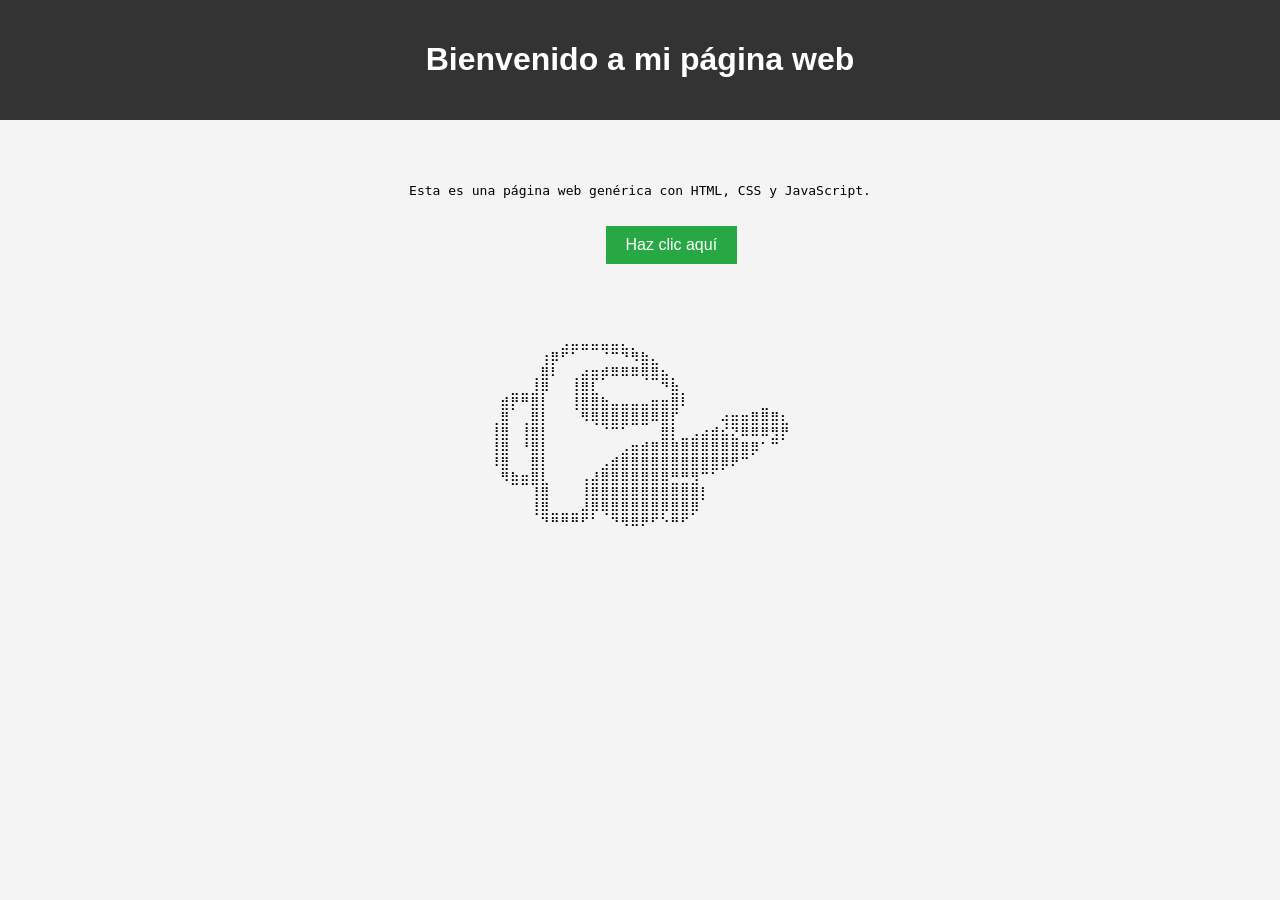
==== index.html @ f82b631b "Fue el demian Probando Cambio en el archivo html" ====
<!DOCTYPE html>
<html lang="es">
<head>
    <meta charset="UTF-8">
    <meta name="viewport" content="width=device-width, initial-scale=1.0">
    <title>Página Web Genérica</title>
    <style>
        body {
            font-family: Arial, sans-serif;
            text-align: center;
            background-color: #f4f4f4;
            margin: 0;
            padding: 0;
        }
        header {
            background-color: #333;
            color: white;
            padding: 20px;
        }
        main {
            padding: 20px;
            white-space: pre-wrap;
            font-family: monospace;
        }
        button {
            padding: 10px 20px;
            font-size: 16px;
            background-color: #28a745;
            color: white;
            border: none;
            cursor: pointer;
        }
        button:hover {
            background-color: #218838;
        }
    </style>
</head>
<body>
    <header>
        <h1>Bienvenido a mi página web</h1>
    </header>
    <main>
        <p>Esta es una página web genérica con HTML, CSS y JavaScript.</p>
        <button onclick="mostrarMensaje()">Haz clic aquí</button>
        <p id="mensaje"></p>
        <pre>
⠀⠀⠀⠀⠀⠀⠀⣠⣤⣤⣤⣤⣤⣄⡀⠀⠀⠀⠀⠀⠀⠀⠀⠀⠀⠀⠀⠀⠀⠀
⠀⠀⠀⠀⠀⢰⡿⠋⠁⠀⠀⠈⠉⠙⠻⣷⣄⠀⠀⠀⠀⠀⠀⠀⠀⠀⠀⠀⠀⠀
⠀⠀⠀⠀⢀⣿⠇⠀⢀⣴⣶⡾⠿⠿⠿⢿⣿⣦⡀⠀⠀⠀⠀⠀⠀⠀⠀⠀⠀⠀
⠀⠀⣀⣀⣸⡿⠀⠀⢸⣿⣇⠀⠀⠀⠀⠀⠀⠙⣷⡀⠀⠀⠀⠀⠀⠀⠀⠀⠀⠀
⠀⣾⡟⠛⣿⡇⠀⠀⢸⣿⣿⣷⣤⣤⣤⣤⣶⣶⣿⠇⠀⠀⠀⠀⠀⠀⠀⣀⠀⠀
⢀⣿⠀⢀⣿⡇⠀⠀⠀⠻⢿⣿⣿⣿⣿⣿⠿⣿⡏⠀⠀⠀⠀⢴⣶⣶⣿⣿⣿⣆
⢸⣿⠀⢸⣿⡇⠀⠀⠀⠀⠀⠈⠉⠁⠀⠀⠀⣿⡇⣀⣠⣴⣾⣮⣝⠿⠿⠿⣻⡟
⢸⣿⠀⠘⣿⡇⠀⠀⠀⠀⠀⠀⠀⣠⣶⣾⣿⣿⣿⣿⣿⣿⣿⣿⣿⣿⡿⠁⠉⠀
⠸⣿⠀⠀⣿⡇⠀⠀⠀⠀⠀⣠⣾⣿⣿⣿⣿⣿⣿⣿⣿⣿⣿⡿⠟⠉⠀⠀⠀⠀
⠀⠻⣷⣶⣿⣇⠀⠀⠀⢠⣼⣿⣿⣿⣿⣿⣿⣿⣛⣛⣻⠉⠁⠀⠀⠀⠀⠀⠀⠀
⠀⠀⠀⠀⢸⣿⠀⠀⠀⢸⣿⣿⣿⣿⣿⣿⣿⣿⣿⣿⣿⡇⠀⠀⠀⠀⠀⠀⠀⠀
⠀⠀⠀⠀⢸⣿⣀⣀⣀⣼⡿⢿⣿⣿⣿⣿⣿⡿⣿⣿⡿⠀⠀⠀⠀⠀⠀⠀⠀⠀
⠀⠀⠀⠀⠀⠙⠛⠛⠛⠋⠁⠀⠙⠻⠿⠟⠋⠑⠛⠋⠀⠀⠀⠀⠀⠀⠀⠀⠀⠀
        </pre>
    </main>
    <script>
        function mostrarMensaje() {
            document.getElementById("mensaje").innerText = "¡Hola! Gracias por visitar esta página.";
        }
    </script>
</body>
</html>
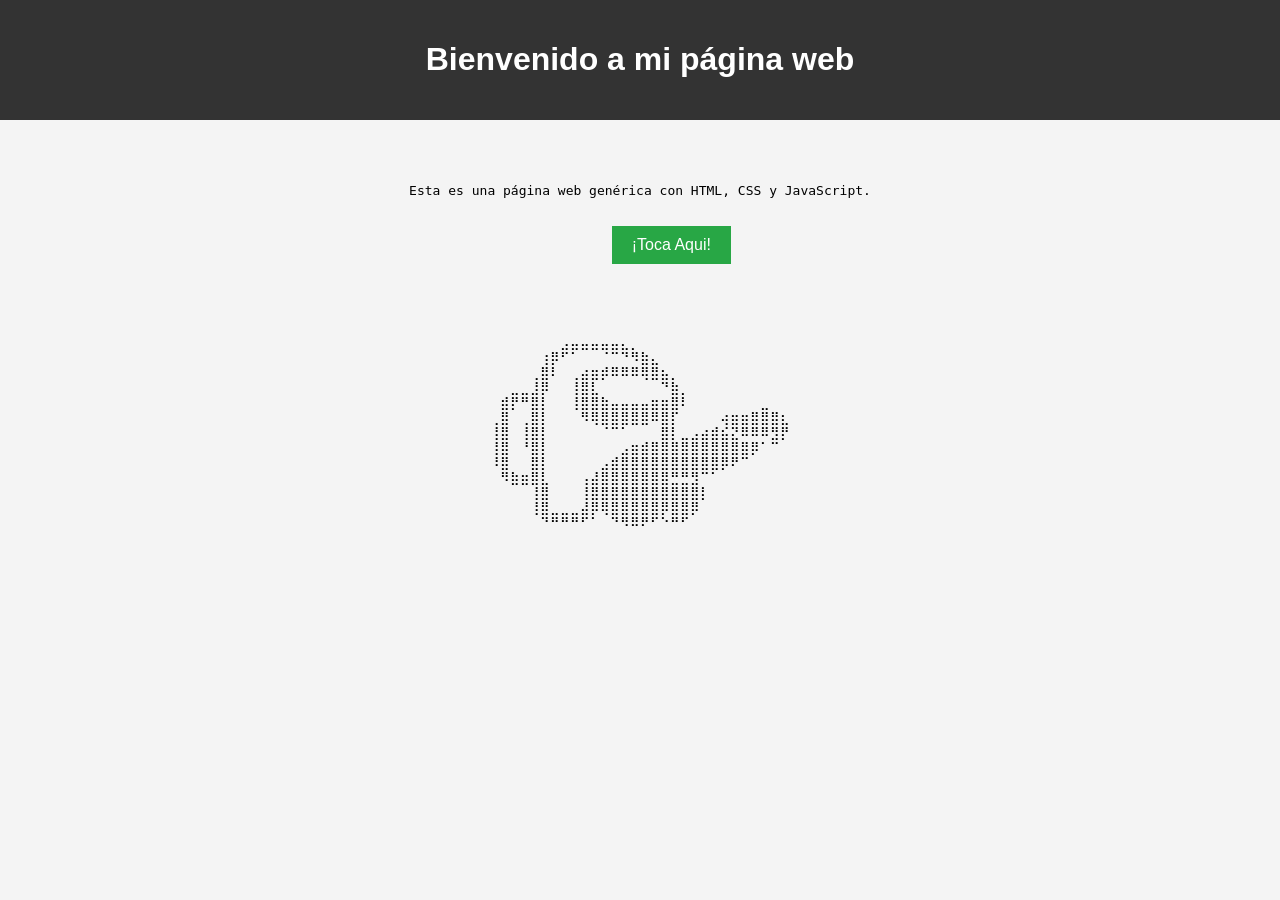
==== commit ec405210: "Update index.html" ====
--- a/index.html
+++ b/index.html
@@ -3,7 +3,7 @@
 <head>
     <meta charset="UTF-8">
     <meta name="viewport" content="width=device-width, initial-scale=1.0">
-    <title>Página Web Genérica</title>
+    <title>El Robledinio</title>
     <style>
         body {
             font-family: Arial, sans-serif;
@@ -41,7 +41,7 @@
     </header>
     <main>
         <p>Esta es una página web genérica con HTML, CSS y JavaScript.</p>
-        <button onclick="mostrarMensaje()">Haz clic aquí</button>
+        <button onclick="mostrarMensaje()">¡Toca Aqui!</button>
         <p id="mensaje"></p>
         <pre>
 ⠀⠀⠀⠀⠀⠀⠀⣠⣤⣤⣤⣤⣤⣄⡀⠀⠀⠀⠀⠀⠀⠀⠀⠀⠀⠀⠀⠀⠀⠀
@@ -61,7 +61,7 @@
     </main>
     <script>
         function mostrarMensaje() {
-            document.getElementById("mensaje").innerText = "¡Hola! Gracias por visitar esta página.";
+            document.getElementById("mensaje").innerText = "Como te gusta tocarla, golosa.";
         }
     </script>
 </body>
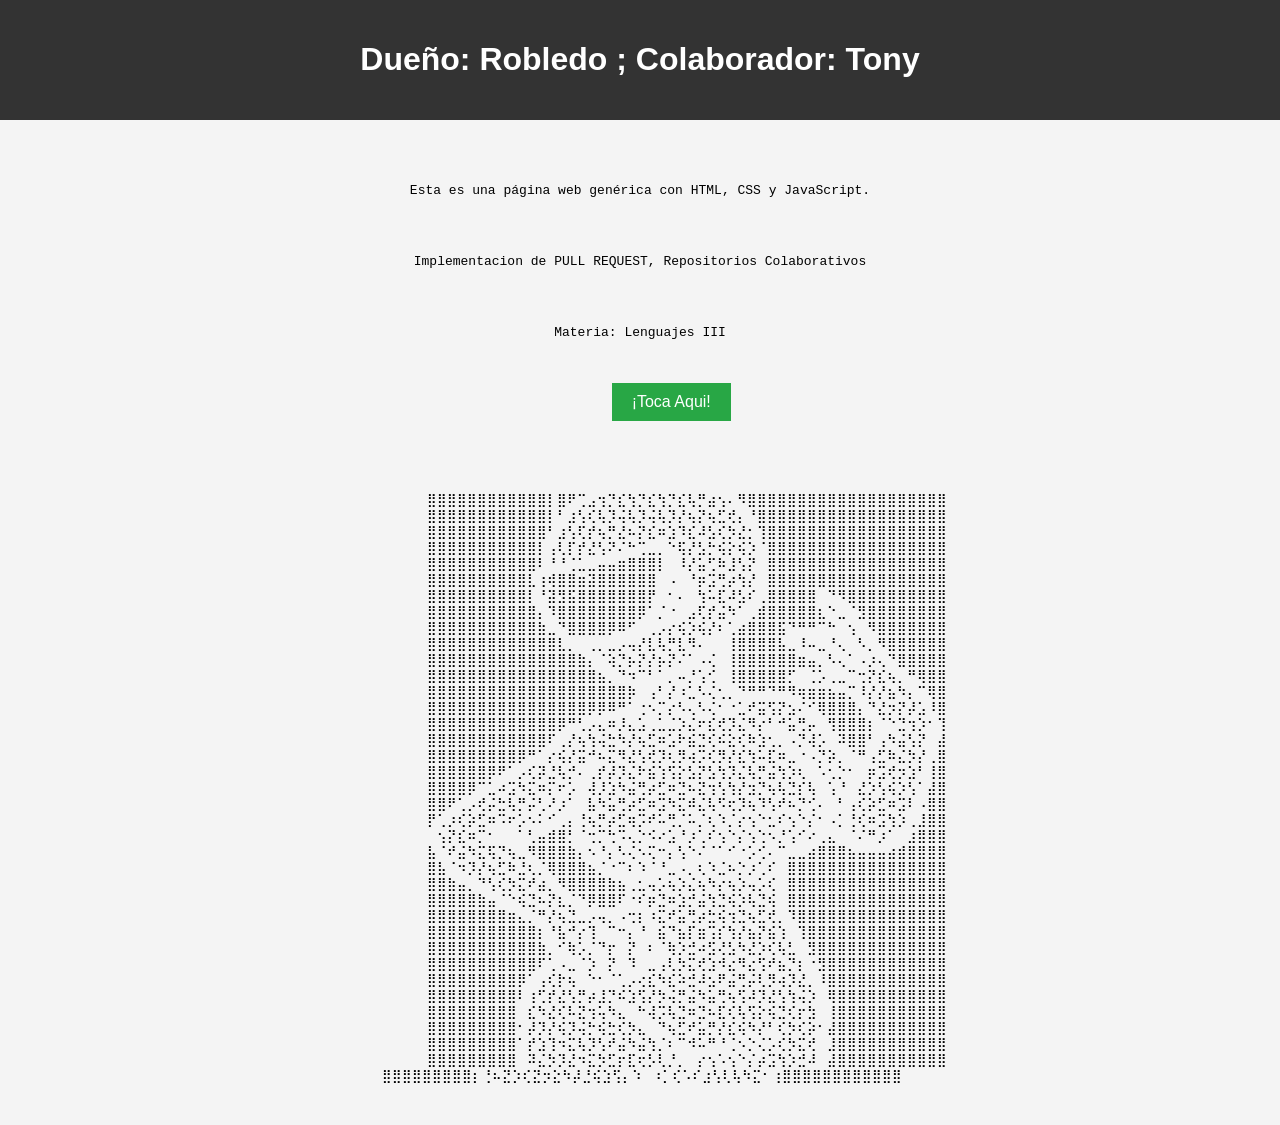
==== commit b08157f4: "Update index.html" ====
--- a/index.html
+++ b/index.html
@@ -3,7 +3,7 @@
 <head>
     <meta charset="UTF-8">
     <meta name="viewport" content="width=device-width, initial-scale=1.0">
-    <title>El Robledinio</title>
+    <title>Prototype - Pull Request</title>
     <style>
         body {
             font-family: Arial, sans-serif;
@@ -37,26 +37,53 @@
 </head>
 <body>
     <header>
-        <h1>Bienvenido a mi página web</h1>
+        <h1>Dueño: Robledo ; Colaborador: Tony</h1>
     </header>
     <main>
         <p>Esta es una página web genérica con HTML, CSS y JavaScript.</p>
+        <p>Implementacion de PULL REQUEST, Repositorios Colaborativos</p>
+        <p>Materia: Lenguajes III
+        </p>
         <button onclick="mostrarMensaje()">¡Toca Aqui!</button>
         <p id="mensaje"></p>
         <pre>
-⠀⠀⠀⠀⠀⠀⠀⣠⣤⣤⣤⣤⣤⣄⡀⠀⠀⠀⠀⠀⠀⠀⠀⠀⠀⠀⠀⠀⠀⠀
-⠀⠀⠀⠀⠀⢰⡿⠋⠁⠀⠀⠈⠉⠙⠻⣷⣄⠀⠀⠀⠀⠀⠀⠀⠀⠀⠀⠀⠀⠀
-⠀⠀⠀⠀⢀⣿⠇⠀⢀⣴⣶⡾⠿⠿⠿⢿⣿⣦⡀⠀⠀⠀⠀⠀⠀⠀⠀⠀⠀⠀
-⠀⠀⣀⣀⣸⡿⠀⠀⢸⣿⣇⠀⠀⠀⠀⠀⠀⠙⣷⡀⠀⠀⠀⠀⠀⠀⠀⠀⠀⠀
-⠀⣾⡟⠛⣿⡇⠀⠀⢸⣿⣿⣷⣤⣤⣤⣤⣶⣶⣿⠇⠀⠀⠀⠀⠀⠀⠀⣀⠀⠀
-⢀⣿⠀⢀⣿⡇⠀⠀⠀⠻⢿⣿⣿⣿⣿⣿⠿⣿⡏⠀⠀⠀⠀⢴⣶⣶⣿⣿⣿⣆
-⢸⣿⠀⢸⣿⡇⠀⠀⠀⠀⠀⠈⠉⠁⠀⠀⠀⣿⡇⣀⣠⣴⣾⣮⣝⠿⠿⠿⣻⡟
-⢸⣿⠀⠘⣿⡇⠀⠀⠀⠀⠀⠀⠀⣠⣶⣾⣿⣿⣿⣿⣿⣿⣿⣿⣿⣿⡿⠁⠉⠀
-⠸⣿⠀⠀⣿⡇⠀⠀⠀⠀⠀⣠⣾⣿⣿⣿⣿⣿⣿⣿⣿⣿⣿⡿⠟⠉⠀⠀⠀⠀
-⠀⠻⣷⣶⣿⣇⠀⠀⠀⢠⣼⣿⣿⣿⣿⣿⣿⣿⣛⣛⣻⠉⠁⠀⠀⠀⠀⠀⠀⠀
-⠀⠀⠀⠀⢸⣿⠀⠀⠀⢸⣿⣿⣿⣿⣿⣿⣿⣿⣿⣿⣿⡇⠀⠀⠀⠀⠀⠀⠀⠀
-⠀⠀⠀⠀⢸⣿⣀⣀⣀⣼⡿⢿⣿⣿⣿⣿⣿⡿⣿⣿⡿⠀⠀⠀⠀⠀⠀⠀⠀⠀
-⠀⠀⠀⠀⠀⠙⠛⠛⠛⠋⠁⠀⠙⠻⠿⠟⠋⠑⠛⠋⠀⠀⠀⠀⠀⠀⠀⠀⠀⠀
+            ⣿⣿⣿⣿⣿⣿⣿⣿⣿⣿⣿⣿⡇⣿⠟⢉⣠⢲⡙⣎⢳⡙⣎⢳⡙⣎⢧⡛⣴⢢⠄⠻⣿⣿⣿⣿⣿⣿⣿⣿⣿⣿⣿⣿⣿⣿⣿⣿⣿⣿⣿⣿
+            ⣿⣿⣿⣿⣿⣿⣿⣿⣿⣿⣿⣿⡇⠃⣰⢣⢎⢧⡹⢬⢧⡹⢬⢧⡹⡜⢦⡝⢦⣋⢞⡄⠘⣿⣿⣿⣿⣿⣿⣿⣿⣿⣿⣿⣿⣿⣿⣿⣿⣿⣿⣿
+            ⣿⣿⣿⣿⣿⣿⣿⣿⣿⣿⣿⣿⠃⣰⢣⢏⡞⢦⡛⣜⠦⡝⣎⠶⣱⠹⣎⠼⣣⢎⡳⣜⡂⢹⣿⣿⣿⣿⣿⣿⣿⣿⣿⣿⣿⣿⣿⣿⣿⣿⣿⣿
+            ⣿⣿⣿⣿⣿⣿⣿⣿⣿⣿⣿⡇⢠⢇⡏⡞⣜⢣⠝⠌⠓⢉⣀⡀⠑⢯⡜⣣⡓⢮⡕⢮⡱⠈⣿⣿⣿⣿⣿⣿⣿⣿⣿⣿⣿⣿⣿⣿⣿⣿⣿⣿
+            ⣿⣿⣿⣿⣿⣿⣿⣿⣿⣿⣿⠇⠘⠘⢈⣁⣀⣤⣤⣶⣿⣿⣿⡇⠀⠸⡜⣥⢋⠷⣸⢣⡝⠀⣿⣿⣿⣿⣿⣿⣿⣿⣿⣿⣿⣿⣿⣿⣿⣿⣿⣿
+            ⣿⣿⣿⣿⣿⣿⣿⣿⣿⣿⣇⢰⢾⣿⣿⣶⣽⣿⣿⣿⣿⣿⣿⠀⠠⠀⠘⡶⣩⢛⡴⢳⡜⠀⣿⣿⣿⣿⣿⣿⣿⣿⣿⣿⣿⣿⣿⣿⣿⣿⣿⣿
+            ⣿⣿⣿⣿⣿⣿⣿⣿⣿⣿⡇⠘⣽⣻⣯⣿⣿⣿⣿⣿⣿⣿⡟⠀⠂⠄⠀⢳⠥⣏⠼⣣⠎⢀⣿⣿⣿⣿⣿⠀⠙⠻⣿⣿⣿⣿⣿⣿⣿⣿⣿⣿
+            ⣿⣿⣿⣿⣿⣿⣿⣿⣿⣿⣿⡄⠹⣿⣿⣿⣿⣿⣿⣿⣿⡿⠁⡈⠐⠀⣠⢏⡞⣬⠳⠁⢀⣾⣿⣿⣿⣿⣿⣆⠑⣀⠈⣻⣿⣿⣿⣿⣿⣿⣿⣿
+            ⣿⣿⣿⣿⣿⣿⣿⣿⣿⣿⣿⣷⣀⠙⣿⣿⣿⣿⡿⠿⠋⠀⢀⡠⡔⢮⡱⢮⡜⠆⢁⣴⣿⣿⣿⣯⠙⠛⠛⠉⠓⠀⢢⠀⠻⣿⣿⣿⣿⣿⣿⣿
+            ⣿⣿⣿⣿⣿⣿⣿⣿⣿⣿⣿⣿⣿⣇⡀⠀⢀⡀⣀⡠⢤⡜⣇⢧⡛⣇⠻⠄⠀⠀⢸⣿⣿⣿⣿⣧⣀⠸⠤⣀⠘⢄⠀⠣⡀⠻⣿⣿⣿⣿⣿⣿
+            ⣿⣿⣿⣿⣿⣿⣿⣿⣿⣿⣿⣿⣿⣿⣿⣷⡄⠈⢵⡙⡦⡝⡜⡦⡝⠌⠁⠠⢌⠀⢸⣿⣿⣿⣿⣿⣿⣶⣤⡀⠣⢄⠁⠠⡰⢄⠙⣿⣿⣿⣿⣿
+            ⣿⣿⣿⣿⣿⣿⣿⣿⣿⣿⣿⣿⣿⣿⣿⣿⣿⣦⡀⠙⠲⠉⠃⠁⡀⠤⡘⢡⢊⠀⢸⣿⣿⣿⣿⣿⡋⠀⢈⡡⢀⣀⠉⢒⡝⣎⢦⡀⠛⢿⣿⣿
+            ⣿⣿⣿⣿⣿⣿⣿⣿⣿⣿⣿⣿⣿⣿⣿⣿⣿⣿⣿⣿⡷⠀⢠⠃⡜⠰⣁⠣⢌⢂⡀⠙⠛⠛⠙⠛⠻⢶⣶⣶⣦⣤⡉⠸⡜⡜⣦⠳⡄⠉⢿⣿
+            ⣿⣿⣿⣿⣿⣿⣿⣿⣿⣿⣿⣿⣿⣿⣿⣿⡿⡿⠿⠛⠁⢐⠢⡉⡔⠣⢄⠣⢌⠂⠐⣁⠞⣭⢫⡝⣢⠌⠊⢿⣿⣿⣿⡄⠙⣜⡲⡝⡼⣡⠸⣿
+            ⣿⣿⣿⣿⣿⣿⣿⣿⣿⣿⣿⣿⣿⡿⠛⢃⡠⣄⠶⡸⣄⣡⢀⣁⣈⡱⣌⠖⣎⢞⡹⣌⠻⡔⠃⠚⣥⢛⡤⠀⢻⣿⣿⣿⡆⠈⠑⣙⢲⡱⠂⢹
+            ⣿⣿⣿⣿⣿⣿⣿⣿⣿⣿⣿⣿⠏⢀⡜⢦⢳⢬⣓⠳⡜⢦⣋⠶⣡⠗⣮⣙⢎⠮⣕⢎⠷⣱⢂⡀⠠⡙⢼⡡⠀⠽⣿⣿⠃⢠⠳⣬⢣⡝⠀⣼
+            ⣿⣿⣿⣿⣿⣿⣿⣿⣿⡿⠛⠁⡔⢮⡜⣭⠚⠦⣍⠻⣜⢣⢞⡹⢆⡻⢴⡩⢎⡻⡜⣎⢳⠥⣏⠶⣀⠐⠠⡙⡵⡀⠈⠛⢠⣋⠷⣌⡳⡜⢀⣿
+            ⣿⣿⣿⣿⣿⣿⡿⠟⠁⡠⢎⡽⣘⢧⡚⠄⢀⡞⡼⡹⣌⠗⣮⢱⢫⡕⣣⡝⣣⢳⡹⣌⢧⡛⣬⢳⡱⢆⠀⠡⢂⡑⠂⠀⡶⣩⢞⡲⣱⠃⢸⣿
+            ⣿⣿⣿⣿⡿⠉⣁⠴⣩⠳⣍⠶⡍⠖⡡⠀⢼⡸⣱⠳⣬⢛⡴⣋⠶⣙⠦⣝⢲⢣⢳⡜⣲⡙⢦⢧⣙⡎⢧⠀⢡⠘⠀⣜⡱⢣⢮⡱⢣⠁⣼⣿
+            ⣿⣿⠟⢁⡠⢞⡬⣓⢧⡛⡬⢃⠜⡰⠁⠀⣧⠳⣥⢛⡴⣋⠶⣩⠳⣍⠾⣌⢧⠫⢖⡹⢦⠹⢣⠞⠦⡙⢊⠄⠀⠃⢠⢎⡵⣋⠶⣩⠇⠠⣿⣿
+            ⡟⢁⡰⢎⡵⣋⠶⠩⠖⡡⠢⠅⠊⢀⡄⢘⢦⡛⡴⣋⢶⡩⠞⠥⢛⡈⠥⡈⢆⠱⡈⡔⢢⠑⣂⠎⢢⠑⡌⠂⠠⡁⢘⢎⠶⣩⢳⡱⢀⣸⣿⣿
+            ⠀⢢⡝⣎⠶⡉⠂⠀⠀⠁⢃⣤⣾⣿⡃⠈⢒⡉⢓⠩⢄⡑⠪⠔⣡⠘⡰⢁⠎⢢⠑⡌⢢⢑⠢⡘⢡⠊⠔⢀⣄⠀⠈⠌⠛⡰⠁⠀⣰⣿⣿⣿
+            ⣧⠈⠞⣬⠳⣍⢯⡙⢦⣀⠻⣿⣿⣿⣷⡄⠢⠘⡄⠣⢌⠢⢍⠒⡄⢣⠑⠌⠈⠁⠊⠐⡡⢊⠄⠉⣀⣀⣴⣿⣿⣿⣦⣤⣤⣤⣴⣾⣿⣿⣿⣿
+            ⣿⣧⠈⠲⡹⡜⢦⣋⠷⣘⢆⡈⢿⣿⣿⣿⣦⡈⠐⠉⠆⠱⠈⠘⣀⠠⡀⢆⠱⣈⠦⡑⡰⢁⠎⠀⣿⣿⣿⣿⣿⣿⣿⣿⣿⣿⣿⣿⣿⣿⣿⣿
+            ⣿⣿⣷⣤⡀⠙⢣⢎⡳⣍⠞⣴⡀⠻⣿⣿⣿⣿⣷⣦⢀⣂⢤⡡⢦⡱⣌⢦⠳⡔⢦⡱⢤⡡⢎⠀⣿⣿⣿⣿⣿⣿⣿⣿⣿⣿⣿⣿⣿⣿⣿⣿
+            ⣿⣿⣿⣿⣿⣷⣤⠈⠑⢮⣙⠦⡝⣆⡈⠙⡿⣿⣿⠏⠐⠎⡶⣙⠶⣱⡚⣬⢳⣙⢮⡱⢧⣙⢮⠀⣿⣿⣿⣿⣿⣿⣿⣿⣿⣿⣿⣿⣿⣿⣿⣿
+            ⣿⣿⣿⣿⣿⣿⣿⣿⣶⣄⡈⠛⡜⢦⣙⣀⡠⢤⡀⠠⢒⡆⠰⣍⠞⣥⢛⡴⣓⢮⢲⣙⢦⣋⢞⡀⠹⣿⣿⣿⣿⣿⣿⣿⣿⣿⣿⣿⣿⣿⣿⣿
+            ⣿⣿⣿⣿⣿⣿⣿⣿⣿⣿⣿⡆⠘⣧⠚⡔⢹⠀⠉⠒⡄⠘⠀⣮⠙⣦⡏⣶⢩⡎⢳⡜⣦⡝⣮⢱⠀⢹⣿⣿⣿⣿⣿⣿⣿⣿⣿⣿⣿⣿⣿⣿
+            ⣿⣿⣿⣿⣿⣿⣿⣿⣿⣿⣿⣷⡀⠊⢷⡡⡈⠙⡖⠀⡝⠀⠆⠈⢷⡱⣚⠴⣫⢜⣣⠳⣜⡱⢎⢧⣃⠀⣻⣿⣿⣿⣿⣿⣿⣿⣿⣿⣿⣿⣿⣿
+            ⣿⣿⣿⣿⣿⣿⣿⣿⣿⣿⣿⠏⢁⠠⣀⠈⡱⠀⡝⠀⠹⠀⣀⢠⢇⡳⣍⢞⣱⠺⣔⠻⣔⢫⠞⣦⡙⡆⠐⣻⣿⣿⣿⣿⣿⣿⣿⣿⣿⣿⣿⣿
+            ⣿⣿⣿⣿⣿⣿⣿⣿⣿⡿⠁⢠⢎⡗⢦⠀⠑⠂⠈⢁⡠⢔⣎⠳⣎⠵⣚⠼⣢⠟⣬⢛⡬⢇⡻⢴⡹⣜⡀⠸⣿⣿⣿⣿⣿⣿⣿⣿⣿⣿⣿⣿
+            ⣿⣿⣿⣿⣿⣿⣿⣿⣿⠇⢰⢋⡞⣜⢣⡛⡴⣸⡙⠮⣱⢫⡜⡳⢬⡛⣬⠳⣥⢛⢦⢫⠼⡹⣜⢣⢳⢬⡱⠀⢿⣿⣿⣿⣿⣿⣿⣿⣿⣿⣿⣿
+            ⣿⣿⣿⣿⣿⣿⣿⣿⣿⠀⣎⠳⣜⢎⠧⣝⢲⢥⠳⣄⠀⠓⢼⡩⢧⣙⠶⣙⠦⣏⢎⢧⢫⡕⢮⣙⢎⡖⣳⠀⢸⣿⣿⣿⣿⣿⣿⣿⣿⣿⣿⣿
+            ⣿⣿⣿⣿⣿⣿⣿⣿⣿⠂⡼⡹⡜⢮⡹⢬⡓⢮⣓⢎⡳⣄⠀⠙⢦⣋⠞⣥⡛⡜⣎⢮⠳⡜⠃⢎⡳⢎⡵⠂⣼⣿⣿⣿⣿⣿⣿⣿⣿⣿⣿⣿
+            ⣿⣿⣿⣿⣿⣿⣿⣿⣿⠁⡞⣱⢹⠲⣍⢧⡹⢣⠞⣬⠳⣬⢳⡈⠆⠉⠺⠥⠛⠘⢈⠢⡑⢌⡡⢎⡳⣍⢞⠀⣸⣿⣿⣿⣿⣿⣿⣿⣿⣿⣿⣿
+            ⣿⣿⣿⣿⣿⣿⣿⣿⣿⠀⠽⣌⡳⡹⣜⠲⣍⡳⣋⡖⣏⢖⡣⢇⡘⡀⠀⡔⢢⠡⢢⠑⡌⡴⣩⢳⡱⣚⠼⠀⣼⣿⣿⣿⣿⣿⣿⣿⣿⣿⣿⣿
+            ⣿⣿⣿⣿⣿⣿⣿⣿⣿⡆⢘⠦⣝⡱⢎⣝⡲⣕⠳⡼⣘⢮⣱⢫⡄⠱⠀⠰⡁⢎⠡⠎⣰⢣⢇⢧⠳⣍⠂⢰⣿⣿⣿⣿⣿⣿⣿⣿⣿⣿⣿⣿⠀⠀⠀⠀⠀⠀⠀⠀⠀
         </pre>
     </main>
     <script>
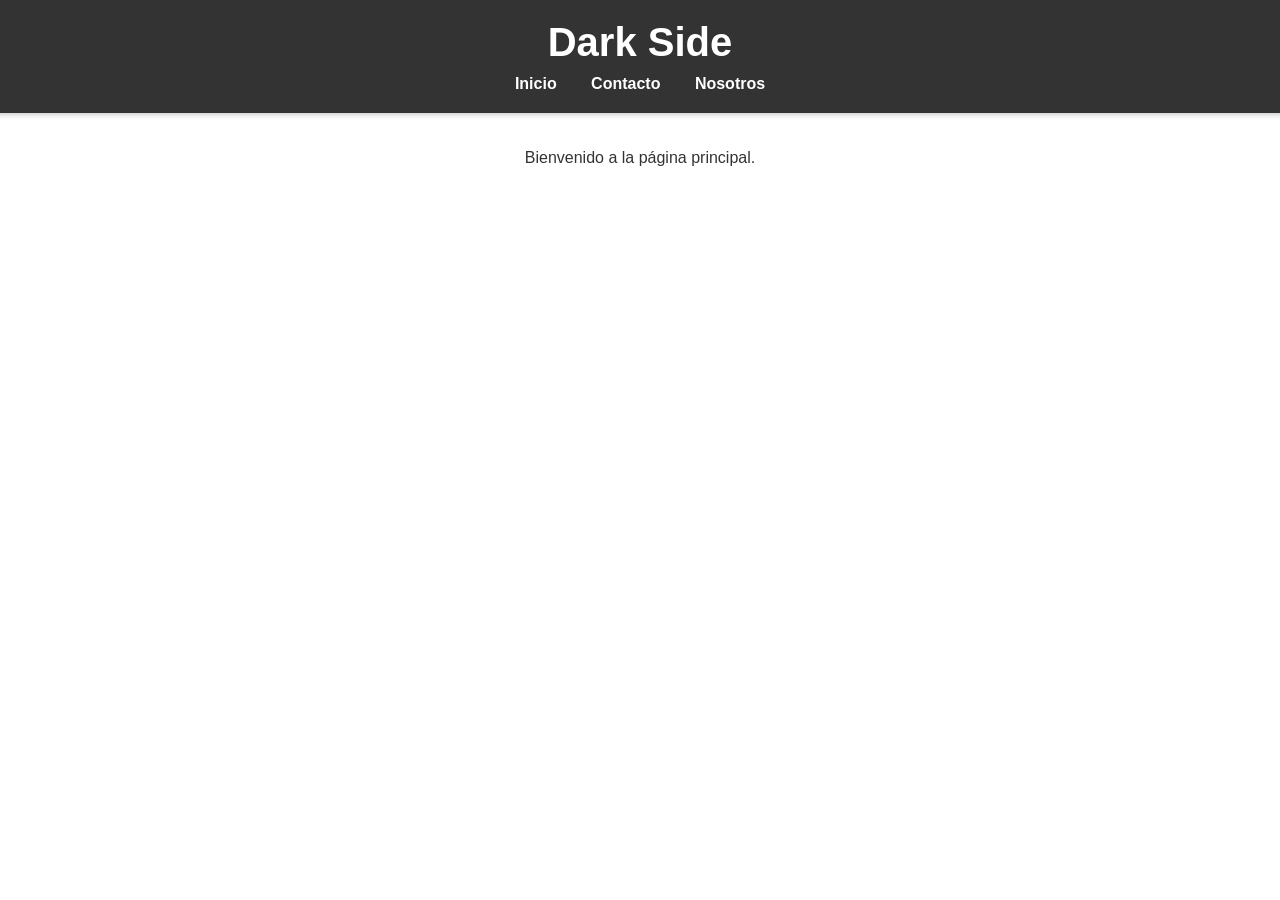
==== commit ea5d60c0: "tony gay deja de agregar cagadas" ====
--- a/index.html
+++ b/index.html
@@ -3,93 +3,62 @@
 <head>
     <meta charset="UTF-8">
     <meta name="viewport" content="width=device-width, initial-scale=1.0">
-    <title>Prototype - Pull Request</title>
+    <title>Dark Side</title>
     <style>
         body {
             font-family: Arial, sans-serif;
-            text-align: center;
-            background-color: #f4f4f4;
             margin: 0;
             padding: 0;
+            text-align: center;
+            background-color: white; /* Fondo blanco para el cuerpo */
+            color: #333; /* Texto oscuro para el cuerpo */
+            height: 100vh;
+            display: flex;
+            flex-direction: column;
+            justify-content: flex-start; /* Alinea el contenido arriba */
+            align-items: center;
         }
         header {
-            background-color: #333;
+            background-color: #333; /* Fondo gris oscuro para el header */
             color: white;
             padding: 20px;
+            width: 100%; /* Ocupa todo el ancho */
+            box-shadow: 0 2px 5px rgba(0, 0, 0, 0.2); /* Sombra para dar profundidad */
+        }
+        h1 {
+            font-size: 2.5rem; /* Tamaño de letra grande para "Dark Side" */
+            margin: 0;
+        }
+        .menu {
+            margin-top: 10px; /* Espacio entre "Dark Side" y el menú */
+            font-size: 1rem; /* Letras más pequeñas para el menú */
+        }
+        .menu a {
+            color: white; /* Color blanco para los enlaces */
+            text-decoration: none;
+            margin: 0 15px;
+            font-weight: bold; /* Texto en negrita */
+        }
+        .menu a:hover {
+            text-decoration: underline; /* Subrayado al pasar el mouse */
         }
         main {
             padding: 20px;
-            white-space: pre-wrap;
-            font-family: monospace;
-        }
-        button {
-            padding: 10px 20px;
-            font-size: 16px;
-            background-color: #28a745;
-            color: white;
-            border: none;
-            cursor: pointer;
-        }
-        button:hover {
-            background-color: #218838;
+            color: #333; /* Texto oscuro para el contenido principal */
         }
     </style>
 </head>
 <body>
     <header>
-        <h1>Dueño: Robledo ; Colaborador: Tony</h1>
+        <h1>Dark Side</h1>
+        <div class="menu">
+            <a href="#inicio">Inicio</a>
+            <a href="#contacto">Contacto</a>
+            <a href="#nosotros">Nosotros</a>
+        </div>
     </header>
     <main>
-        <p>Esta es una página web genérica con HTML, CSS y JavaScript.</p>
-        <p>Implementacion de PULL REQUEST, Repositorios Colaborativos</p>
-        <p>Materia: Lenguajes III
-        </p>
-        <button onclick="mostrarMensaje()">¡Toca Aqui!</button>
-        <p id="mensaje"></p>
-        <pre>
-            ⣿⣿⣿⣿⣿⣿⣿⣿⣿⣿⣿⣿⡇⣿⠟⢉⣠⢲⡙⣎⢳⡙⣎⢳⡙⣎⢧⡛⣴⢢⠄⠻⣿⣿⣿⣿⣿⣿⣿⣿⣿⣿⣿⣿⣿⣿⣿⣿⣿⣿⣿⣿
-            ⣿⣿⣿⣿⣿⣿⣿⣿⣿⣿⣿⣿⡇⠃⣰⢣⢎⢧⡹⢬⢧⡹⢬⢧⡹⡜⢦⡝⢦⣋⢞⡄⠘⣿⣿⣿⣿⣿⣿⣿⣿⣿⣿⣿⣿⣿⣿⣿⣿⣿⣿⣿
-            ⣿⣿⣿⣿⣿⣿⣿⣿⣿⣿⣿⣿⠃⣰⢣⢏⡞⢦⡛⣜⠦⡝⣎⠶⣱⠹⣎⠼⣣⢎⡳⣜⡂⢹⣿⣿⣿⣿⣿⣿⣿⣿⣿⣿⣿⣿⣿⣿⣿⣿⣿⣿
-            ⣿⣿⣿⣿⣿⣿⣿⣿⣿⣿⣿⡇⢠⢇⡏⡞⣜⢣⠝⠌⠓⢉⣀⡀⠑⢯⡜⣣⡓⢮⡕⢮⡱⠈⣿⣿⣿⣿⣿⣿⣿⣿⣿⣿⣿⣿⣿⣿⣿⣿⣿⣿
-            ⣿⣿⣿⣿⣿⣿⣿⣿⣿⣿⣿⠇⠘⠘⢈⣁⣀⣤⣤⣶⣿⣿⣿⡇⠀⠸⡜⣥⢋⠷⣸⢣⡝⠀⣿⣿⣿⣿⣿⣿⣿⣿⣿⣿⣿⣿⣿⣿⣿⣿⣿⣿
-            ⣿⣿⣿⣿⣿⣿⣿⣿⣿⣿⣇⢰⢾⣿⣿⣶⣽⣿⣿⣿⣿⣿⣿⠀⠠⠀⠘⡶⣩⢛⡴⢳⡜⠀⣿⣿⣿⣿⣿⣿⣿⣿⣿⣿⣿⣿⣿⣿⣿⣿⣿⣿
-            ⣿⣿⣿⣿⣿⣿⣿⣿⣿⣿⡇⠘⣽⣻⣯⣿⣿⣿⣿⣿⣿⣿⡟⠀⠂⠄⠀⢳⠥⣏⠼⣣⠎⢀⣿⣿⣿⣿⣿⠀⠙⠻⣿⣿⣿⣿⣿⣿⣿⣿⣿⣿
-            ⣿⣿⣿⣿⣿⣿⣿⣿⣿⣿⣿⡄⠹⣿⣿⣿⣿⣿⣿⣿⣿⡿⠁⡈⠐⠀⣠⢏⡞⣬⠳⠁⢀⣾⣿⣿⣿⣿⣿⣆⠑⣀⠈⣻⣿⣿⣿⣿⣿⣿⣿⣿
-            ⣿⣿⣿⣿⣿⣿⣿⣿⣿⣿⣿⣷⣀⠙⣿⣿⣿⣿⡿⠿⠋⠀⢀⡠⡔⢮⡱⢮⡜⠆⢁⣴⣿⣿⣿⣯⠙⠛⠛⠉⠓⠀⢢⠀⠻⣿⣿⣿⣿⣿⣿⣿
-            ⣿⣿⣿⣿⣿⣿⣿⣿⣿⣿⣿⣿⣿⣇⡀⠀⢀⡀⣀⡠⢤⡜⣇⢧⡛⣇⠻⠄⠀⠀⢸⣿⣿⣿⣿⣧⣀⠸⠤⣀⠘⢄⠀⠣⡀⠻⣿⣿⣿⣿⣿⣿
-            ⣿⣿⣿⣿⣿⣿⣿⣿⣿⣿⣿⣿⣿⣿⣿⣷⡄⠈⢵⡙⡦⡝⡜⡦⡝⠌⠁⠠⢌⠀⢸⣿⣿⣿⣿⣿⣿⣶⣤⡀⠣⢄⠁⠠⡰⢄⠙⣿⣿⣿⣿⣿
-            ⣿⣿⣿⣿⣿⣿⣿⣿⣿⣿⣿⣿⣿⣿⣿⣿⣿⣦⡀⠙⠲⠉⠃⠁⡀⠤⡘⢡⢊⠀⢸⣿⣿⣿⣿⣿⡋⠀⢈⡡⢀⣀⠉⢒⡝⣎⢦⡀⠛⢿⣿⣿
-            ⣿⣿⣿⣿⣿⣿⣿⣿⣿⣿⣿⣿⣿⣿⣿⣿⣿⣿⣿⣿⡷⠀⢠⠃⡜⠰⣁⠣⢌⢂⡀⠙⠛⠛⠙⠛⠻⢶⣶⣶⣦⣤⡉⠸⡜⡜⣦⠳⡄⠉⢿⣿
-            ⣿⣿⣿⣿⣿⣿⣿⣿⣿⣿⣿⣿⣿⣿⣿⣿⡿⡿⠿⠛⠁⢐⠢⡉⡔⠣⢄⠣⢌⠂⠐⣁⠞⣭⢫⡝⣢⠌⠊⢿⣿⣿⣿⡄⠙⣜⡲⡝⡼⣡⠸⣿
-            ⣿⣿⣿⣿⣿⣿⣿⣿⣿⣿⣿⣿⣿⡿⠛⢃⡠⣄⠶⡸⣄⣡⢀⣁⣈⡱⣌⠖⣎⢞⡹⣌⠻⡔⠃⠚⣥⢛⡤⠀⢻⣿⣿⣿⡆⠈⠑⣙⢲⡱⠂⢹
-            ⣿⣿⣿⣿⣿⣿⣿⣿⣿⣿⣿⣿⠏⢀⡜⢦⢳⢬⣓⠳⡜⢦⣋⠶⣡⠗⣮⣙⢎⠮⣕⢎⠷⣱⢂⡀⠠⡙⢼⡡⠀⠽⣿⣿⠃⢠⠳⣬⢣⡝⠀⣼
-            ⣿⣿⣿⣿⣿⣿⣿⣿⣿⡿⠛⠁⡔⢮⡜⣭⠚⠦⣍⠻⣜⢣⢞⡹⢆⡻⢴⡩⢎⡻⡜⣎⢳⠥⣏⠶⣀⠐⠠⡙⡵⡀⠈⠛⢠⣋⠷⣌⡳⡜⢀⣿
-            ⣿⣿⣿⣿⣿⣿⡿⠟⠁⡠⢎⡽⣘⢧⡚⠄⢀⡞⡼⡹⣌⠗⣮⢱⢫⡕⣣⡝⣣⢳⡹⣌⢧⡛⣬⢳⡱⢆⠀⠡⢂⡑⠂⠀⡶⣩⢞⡲⣱⠃⢸⣿
-            ⣿⣿⣿⣿⡿⠉⣁⠴⣩⠳⣍⠶⡍⠖⡡⠀⢼⡸⣱⠳⣬⢛⡴⣋⠶⣙⠦⣝⢲⢣⢳⡜⣲⡙⢦⢧⣙⡎⢧⠀⢡⠘⠀⣜⡱⢣⢮⡱⢣⠁⣼⣿
-            ⣿⣿⠟⢁⡠⢞⡬⣓⢧⡛⡬⢃⠜⡰⠁⠀⣧⠳⣥⢛⡴⣋⠶⣩⠳⣍⠾⣌⢧⠫⢖⡹⢦⠹⢣⠞⠦⡙⢊⠄⠀⠃⢠⢎⡵⣋⠶⣩⠇⠠⣿⣿
-            ⡟⢁⡰⢎⡵⣋⠶⠩⠖⡡⠢⠅⠊⢀⡄⢘⢦⡛⡴⣋⢶⡩⠞⠥⢛⡈⠥⡈⢆⠱⡈⡔⢢⠑⣂⠎⢢⠑⡌⠂⠠⡁⢘⢎⠶⣩⢳⡱⢀⣸⣿⣿
-            ⠀⢢⡝⣎⠶⡉⠂⠀⠀⠁⢃⣤⣾⣿⡃⠈⢒⡉⢓⠩⢄⡑⠪⠔⣡⠘⡰⢁⠎⢢⠑⡌⢢⢑⠢⡘⢡⠊⠔⢀⣄⠀⠈⠌⠛⡰⠁⠀⣰⣿⣿⣿
-            ⣧⠈⠞⣬⠳⣍⢯⡙⢦⣀⠻⣿⣿⣿⣷⡄⠢⠘⡄⠣⢌⠢⢍⠒⡄⢣⠑⠌⠈⠁⠊⠐⡡⢊⠄⠉⣀⣀⣴⣿⣿⣿⣦⣤⣤⣤⣴⣾⣿⣿⣿⣿
-            ⣿⣧⠈⠲⡹⡜⢦⣋⠷⣘⢆⡈⢿⣿⣿⣿⣦⡈⠐⠉⠆⠱⠈⠘⣀⠠⡀⢆⠱⣈⠦⡑⡰⢁⠎⠀⣿⣿⣿⣿⣿⣿⣿⣿⣿⣿⣿⣿⣿⣿⣿⣿
-            ⣿⣿⣷⣤⡀⠙⢣⢎⡳⣍⠞⣴⡀⠻⣿⣿⣿⣿⣷⣦⢀⣂⢤⡡⢦⡱⣌⢦⠳⡔⢦⡱⢤⡡⢎⠀⣿⣿⣿⣿⣿⣿⣿⣿⣿⣿⣿⣿⣿⣿⣿⣿
-            ⣿⣿⣿⣿⣿⣷⣤⠈⠑⢮⣙⠦⡝⣆⡈⠙⡿⣿⣿⠏⠐⠎⡶⣙⠶⣱⡚⣬⢳⣙⢮⡱⢧⣙⢮⠀⣿⣿⣿⣿⣿⣿⣿⣿⣿⣿⣿⣿⣿⣿⣿⣿
-            ⣿⣿⣿⣿⣿⣿⣿⣿⣶⣄⡈⠛⡜⢦⣙⣀⡠⢤⡀⠠⢒⡆⠰⣍⠞⣥⢛⡴⣓⢮⢲⣙⢦⣋⢞⡀⠹⣿⣿⣿⣿⣿⣿⣿⣿⣿⣿⣿⣿⣿⣿⣿
-            ⣿⣿⣿⣿⣿⣿⣿⣿⣿⣿⣿⡆⠘⣧⠚⡔⢹⠀⠉⠒⡄⠘⠀⣮⠙⣦⡏⣶⢩⡎⢳⡜⣦⡝⣮⢱⠀⢹⣿⣿⣿⣿⣿⣿⣿⣿⣿⣿⣿⣿⣿⣿
-            ⣿⣿⣿⣿⣿⣿⣿⣿⣿⣿⣿⣷⡀⠊⢷⡡⡈⠙⡖⠀⡝⠀⠆⠈⢷⡱⣚⠴⣫⢜⣣⠳⣜⡱⢎⢧⣃⠀⣻⣿⣿⣿⣿⣿⣿⣿⣿⣿⣿⣿⣿⣿
-            ⣿⣿⣿⣿⣿⣿⣿⣿⣿⣿⣿⠏⢁⠠⣀⠈⡱⠀⡝⠀⠹⠀⣀⢠⢇⡳⣍⢞⣱⠺⣔⠻⣔⢫⠞⣦⡙⡆⠐⣻⣿⣿⣿⣿⣿⣿⣿⣿⣿⣿⣿⣿
-            ⣿⣿⣿⣿⣿⣿⣿⣿⣿⡿⠁⢠⢎⡗⢦⠀⠑⠂⠈⢁⡠⢔⣎⠳⣎⠵⣚⠼⣢⠟⣬⢛⡬⢇⡻⢴⡹⣜⡀⠸⣿⣿⣿⣿⣿⣿⣿⣿⣿⣿⣿⣿
-            ⣿⣿⣿⣿⣿⣿⣿⣿⣿⠇⢰⢋⡞⣜⢣⡛⡴⣸⡙⠮⣱⢫⡜⡳⢬⡛⣬⠳⣥⢛⢦⢫⠼⡹⣜⢣⢳⢬⡱⠀⢿⣿⣿⣿⣿⣿⣿⣿⣿⣿⣿⣿
-            ⣿⣿⣿⣿⣿⣿⣿⣿⣿⠀⣎⠳⣜⢎⠧⣝⢲⢥⠳⣄⠀⠓⢼⡩⢧⣙⠶⣙⠦⣏⢎⢧⢫⡕⢮⣙⢎⡖⣳⠀⢸⣿⣿⣿⣿⣿⣿⣿⣿⣿⣿⣿
-            ⣿⣿⣿⣿⣿⣿⣿⣿⣿⠂⡼⡹⡜⢮⡹⢬⡓⢮⣓⢎⡳⣄⠀⠙⢦⣋⠞⣥⡛⡜⣎⢮⠳⡜⠃⢎⡳⢎⡵⠂⣼⣿⣿⣿⣿⣿⣿⣿⣿⣿⣿⣿
-            ⣿⣿⣿⣿⣿⣿⣿⣿⣿⠁⡞⣱⢹⠲⣍⢧⡹⢣⠞⣬⠳⣬⢳⡈⠆⠉⠺⠥⠛⠘⢈⠢⡑⢌⡡⢎⡳⣍⢞⠀⣸⣿⣿⣿⣿⣿⣿⣿⣿⣿⣿⣿
-            ⣿⣿⣿⣿⣿⣿⣿⣿⣿⠀⠽⣌⡳⡹⣜⠲⣍⡳⣋⡖⣏⢖⡣⢇⡘⡀⠀⡔⢢⠡⢢⠑⡌⡴⣩⢳⡱⣚⠼⠀⣼⣿⣿⣿⣿⣿⣿⣿⣿⣿⣿⣿
-            ⣿⣿⣿⣿⣿⣿⣿⣿⣿⡆⢘⠦⣝⡱⢎⣝⡲⣕⠳⡼⣘⢮⣱⢫⡄⠱⠀⠰⡁⢎⠡⠎⣰⢣⢇⢧⠳⣍⠂⢰⣿⣿⣿⣿⣿⣿⣿⣿⣿⣿⣿⣿⠀⠀⠀⠀⠀⠀⠀⠀⠀
-        </pre>
+        <p>Bienvenido a la página principal.</p>
     </main>
-    <script>
-        function mostrarMensaje() {
-            document.getElementById("mensaje").innerText = "Como te gusta tocarla, golosa.";
-        }
-    </script>
 </body>
-</html>+</html>
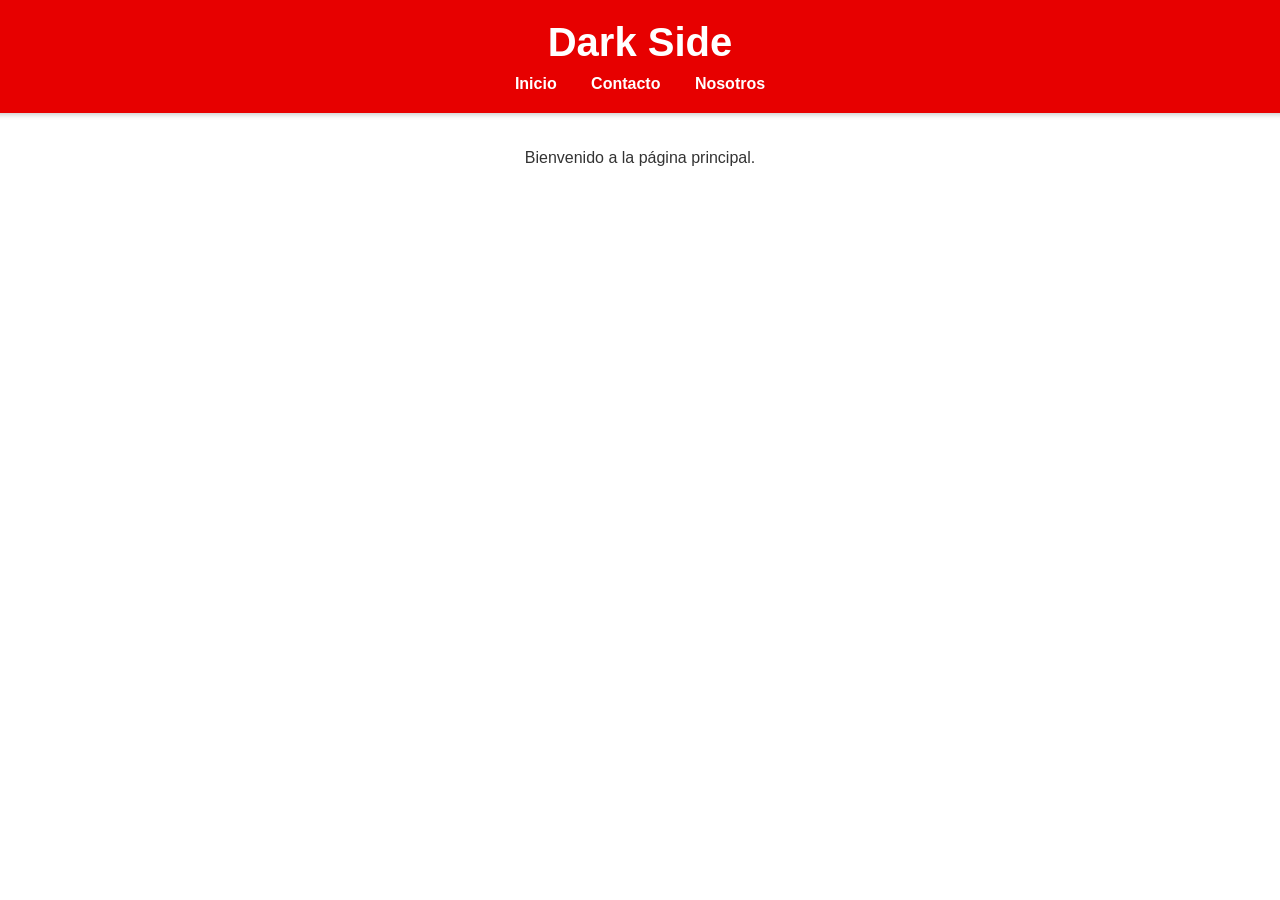
==== commit 97d7489b: "Add css in html" ====
--- a/index.html
+++ b/index.html
@@ -1,53 +1,12 @@
 <!DOCTYPE html>
 <html lang="es">
-<head>
-    <meta charset="UTF-8">
-    <meta name="viewport" content="width=device-width, initial-scale=1.0">
-    <title>Dark Side</title>
-    <style>
-        body {
-            font-family: Arial, sans-serif;
-            margin: 0;
-            padding: 0;
-            text-align: center;
-            background-color: white; /* Fondo blanco para el cuerpo */
-            color: #333; /* Texto oscuro para el cuerpo */
-            height: 100vh;
-            display: flex;
-            flex-direction: column;
-            justify-content: flex-start; /* Alinea el contenido arriba */
-            align-items: center;
-        }
-        header {
-            background-color: #333; /* Fondo gris oscuro para el header */
-            color: white;
-            padding: 20px;
-            width: 100%; /* Ocupa todo el ancho */
-            box-shadow: 0 2px 5px rgba(0, 0, 0, 0.2); /* Sombra para dar profundidad */
-        }
-        h1 {
-            font-size: 2.5rem; /* Tamaño de letra grande para "Dark Side" */
-            margin: 0;
-        }
-        .menu {
-            margin-top: 10px; /* Espacio entre "Dark Side" y el menú */
-            font-size: 1rem; /* Letras más pequeñas para el menú */
-        }
-        .menu a {
-            color: white; /* Color blanco para los enlaces */
-            text-decoration: none;
-            margin: 0 15px;
-            font-weight: bold; /* Texto en negrita */
-        }
-        .menu a:hover {
-            text-decoration: underline; /* Subrayado al pasar el mouse */
-        }
-        main {
-            padding: 20px;
-            color: #333; /* Texto oscuro para el contenido principal */
-        }
-    </style>
-</head>
+    <head>
+        <meta charset="UTF-8">
+        <meta name="viewport" content="width=device-width, initial-scale=1.0">
+        <title>Dark Side</title>
+        <link rel="stylesheet" href="styles.css"> <!-- Asegúrate de que el archivo CSS tenga este nombre o ajusta el nombre según corresponda -->
+    </head>
+    
 <body>
     <header>
         <h1>Dark Side</h1>
@@ -61,4 +20,4 @@
         <p>Bienvenido a la página principal.</p>
     </main>
 </body>
-</html>
+</html>
--- a/styles.css
+++ b/styles.css
@@ -0,0 +1,41 @@
+body {
+    font-family: Arial, sans-serif;
+    margin: 0;
+    padding: 0;
+    text-align: center;
+    background-color: white; /* Fondo blanco para el cuerpo */
+    color: #f00000; /* Texto oscuro para el cuerpo */
+    height: 100vh;
+    display: flex;
+    flex-direction: column;
+    justify-content: flex-start; /* Alinea el contenido arriba */
+    align-items: center;
+}
+header {
+    background-color: #e70000; /* Fondo gris oscuro para el header */
+    color: white;
+    padding: 20px;
+    width: 100%; /* Ocupa todo el ancho */
+    box-shadow: 0 2px 5px rgba(0, 0, 0, 0.2); /* Sombra para dar profundidad */
+}
+h1 {
+    font-size: 2.5rem; /* Tamaño de letra grande para "Dark Side" */
+    margin: 0;
+}
+.menu {
+    margin-top: 10px; /* Espacio entre "Dark Side" y el menú */
+    font-size: 1rem; /* Letras más pequeñas para el menú */
+}
+.menu a {
+    color: white; /* Color blanco para los enlaces */
+    text-decoration: none;
+    margin: 0 15px;
+    font-weight: bold; /* Texto en negrita */
+}
+.menu a:hover {
+    text-decoration: underline; /* Subrayado al pasar el mouse */
+}
+main {
+    padding: 20px;
+    color: #333; /* Texto oscuro para el contenido principal */
+}
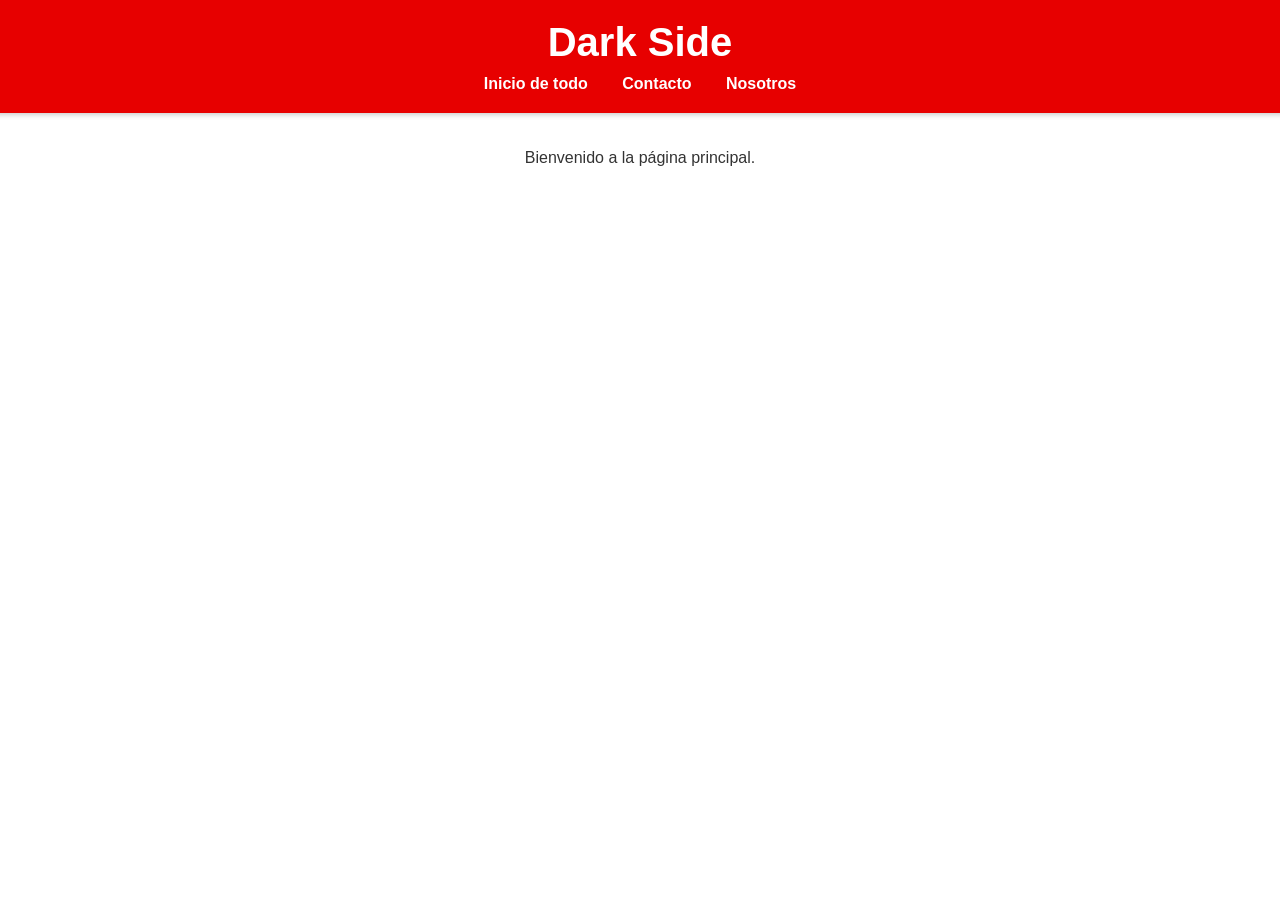
==== commit ea98069b: "Update index.html" ====
--- a/index.html
+++ b/index.html
@@ -11,7 +11,7 @@
     <header>
         <h1>Dark Side</h1>
         <div class="menu">
-            <a href="#inicio">Inicio</a>
+            <a href="#inicio">Inicio de todo</a>
             <a href="#contacto">Contacto</a>
             <a href="#nosotros">Nosotros</a>
         </div>
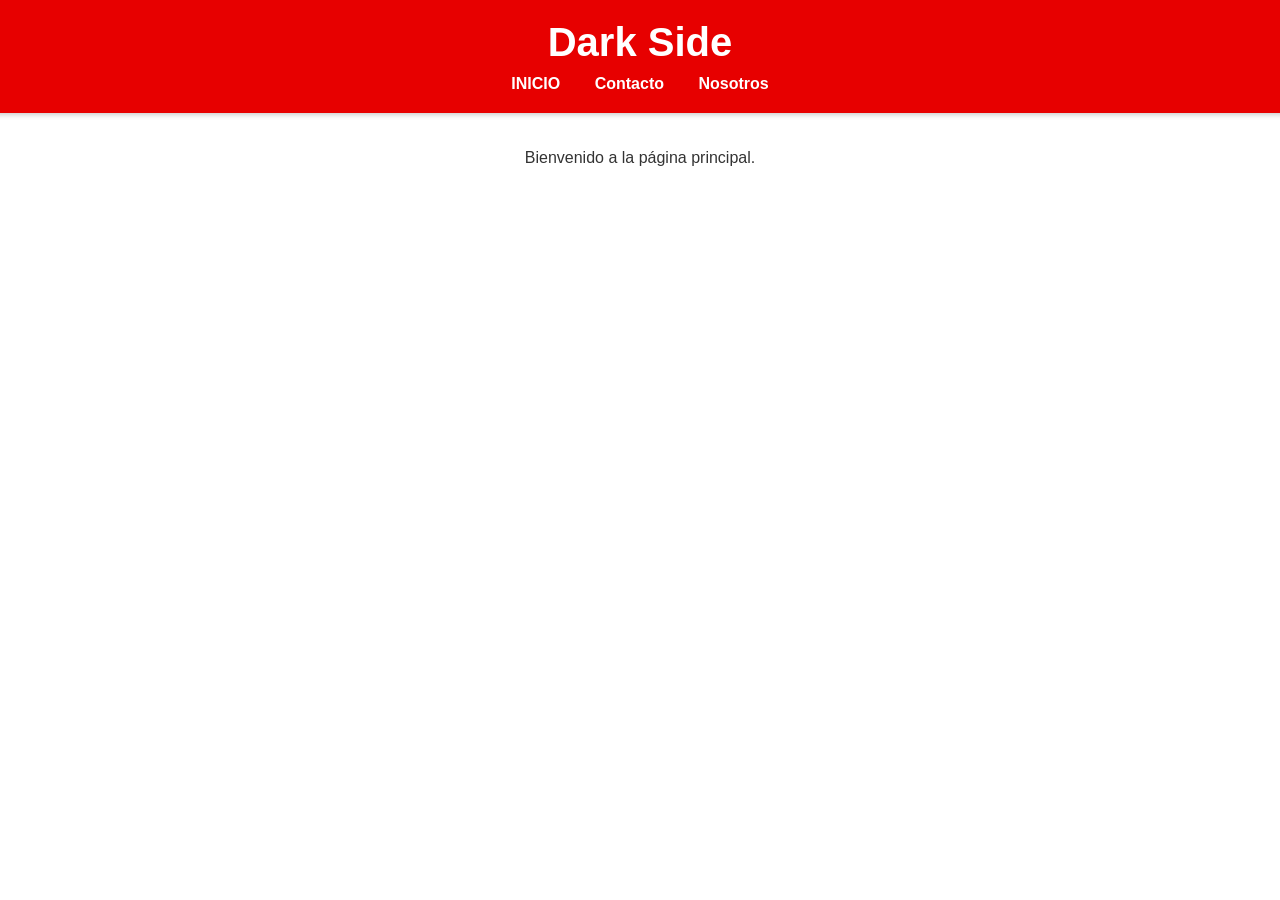
==== commit 4768e49e: "CAMBIE EL HTML" ====
--- a/index.html
+++ b/index.html
@@ -11,7 +11,7 @@
     <header>
         <h1>Dark Side</h1>
         <div class="menu">
-            <a href="#inicio">Inicio de todo</a>
+            <a href="#inicio">INICIO</a>
             <a href="#contacto">Contacto</a>
             <a href="#nosotros">Nosotros</a>
         </div>
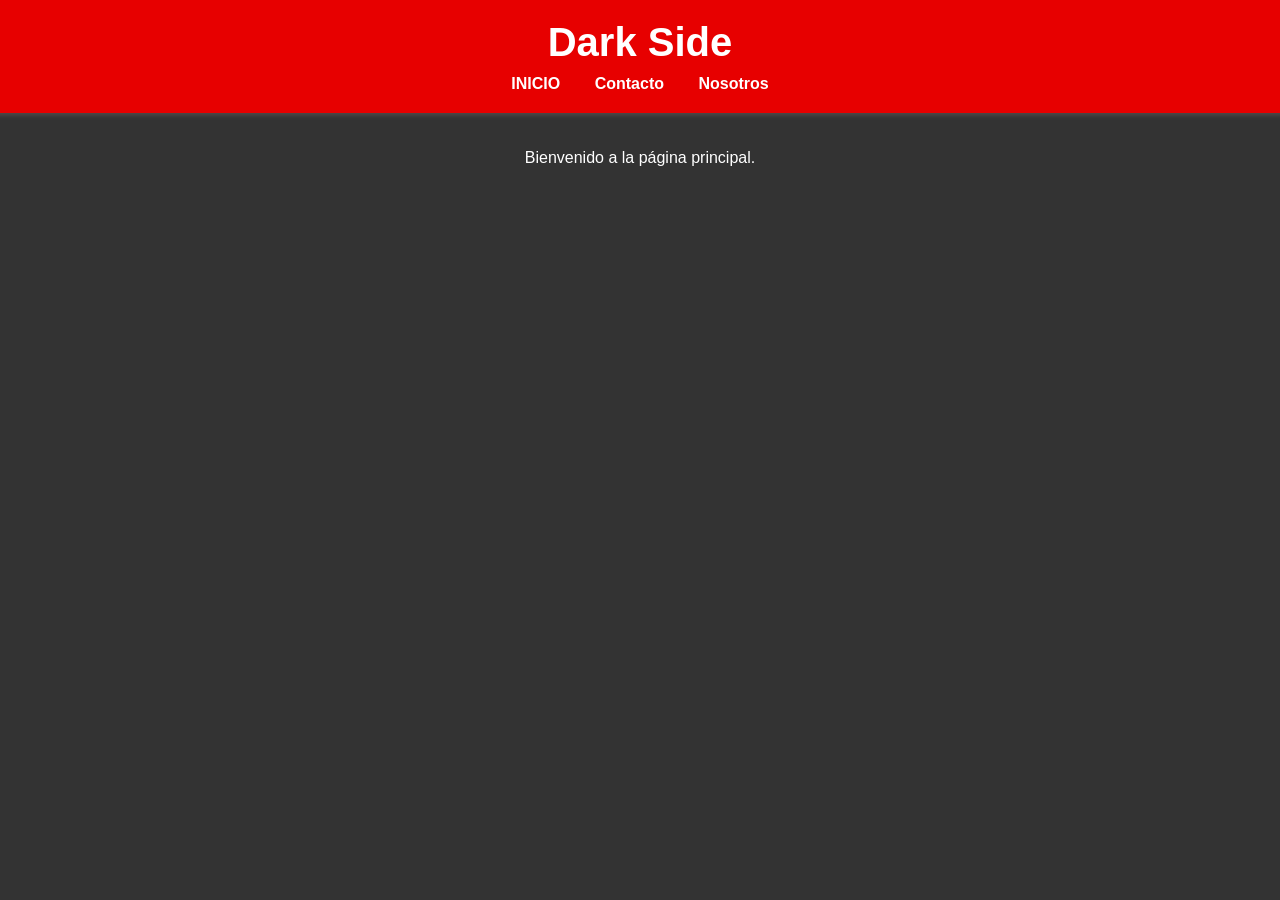
==== commit f06de223: "Update index.html" ====
--- a/index.html
+++ b/index.html
@@ -11,7 +11,7 @@
     <header>
         <h1>Dark Side</h1>
         <div class="menu">
-            <a href="#inicio">INICIO</a>
+            <a href="#inicio">INICIO </a>
             <a href="#contacto">Contacto</a>
             <a href="#nosotros">Nosotros</a>
         </div>
--- a/styles.css
+++ b/styles.css
@@ -3,39 +3,56 @@
     margin: 0;
     padding: 0;
     text-align: center;
-    background-color: white; /* Fondo blanco para el cuerpo */
-    color: #f00000; /* Texto oscuro para el cuerpo */
+    background-color: #333; /* Darker background */
+    color: #fff; /* Light text for better contrast */
     height: 100vh;
     display: flex;
     flex-direction: column;
     justify-content: flex-start; /* Alinea el contenido arriba */
     align-items: center;
 }
+
 header {
-    background-color: #e70000; /* Fondo gris oscuro para el header */
+    background-color: #e70000; /* Fondo rojo para el header */
     color: white;
     padding: 20px;
     width: 100%; /* Ocupa todo el ancho */
-    box-shadow: 0 2px 5px rgba(0, 0, 0, 0.2); /* Sombra para dar profundidad */
+    box-shadow: 0 2px 5px rgba(218, 179, 179, 0.2); /* Sombra para dar profundidad */
 }
+
 h1 {
     font-size: 2.5rem; /* Tamaño de letra grande para "Dark Side" */
     margin: 0;
 }
+
 .menu {
     margin-top: 10px; /* Espacio entre "Dark Side" y el menú */
     font-size: 1rem; /* Letras más pequeñas para el menú */
 }
+
 .menu a {
     color: white; /* Color blanco para los enlaces */
     text-decoration: none;
     margin: 0 15px;
     font-weight: bold; /* Texto en negrita */
 }
+
 .menu a:hover {
     text-decoration: underline; /* Subrayado al pasar el mouse */
 }
+
 main {
     padding: 20px;
-    color: #333; /* Texto oscuro para el contenido principal */
-}+    color: #fff; /* Texto blanco para el contenido principal */
+}
+
+@media (max-width: 768px) {
+    h1 {
+        font-size: 2rem; /* Reducir el tamaño del texto en pantallas pequeñas */
+    }
+
+    .menu a {
+        font-size: 0.9rem; /* Hacer el menú más pequeño */
+        margin: 0 10px;
+    }
+}
